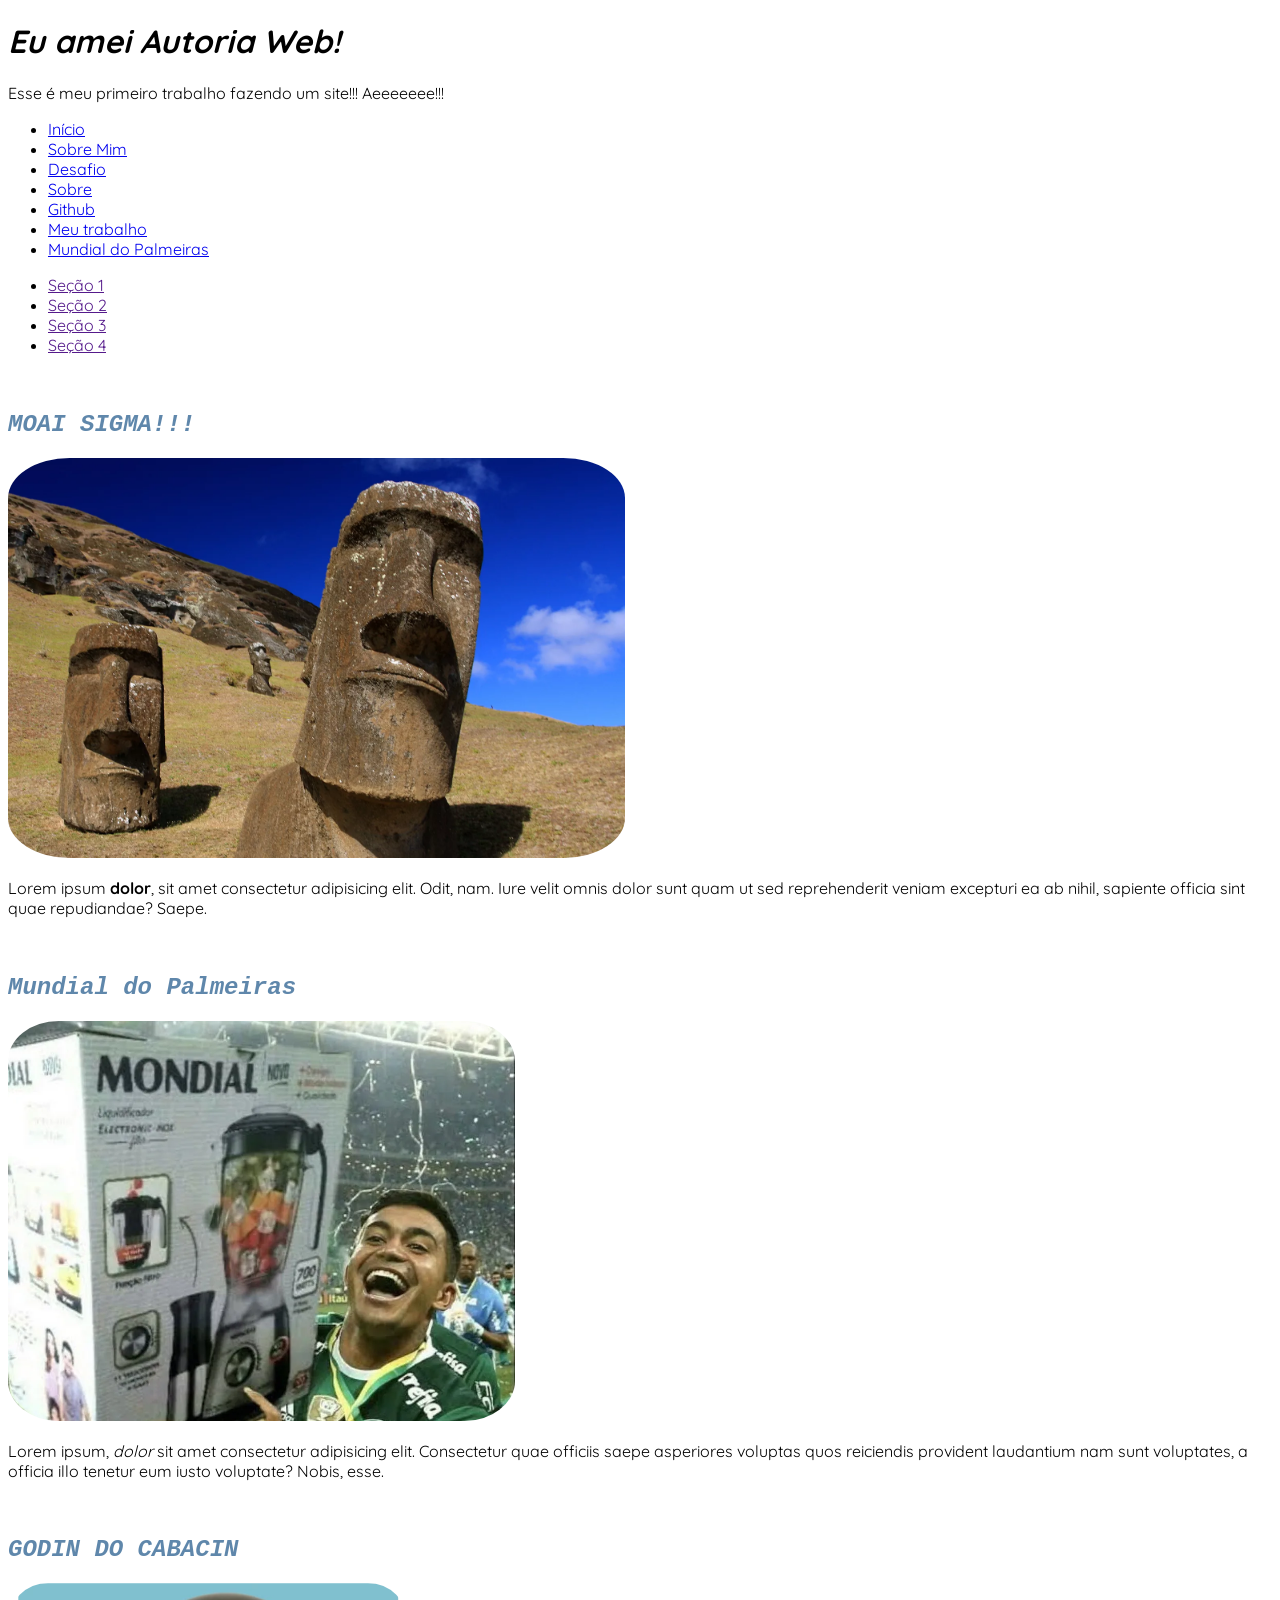
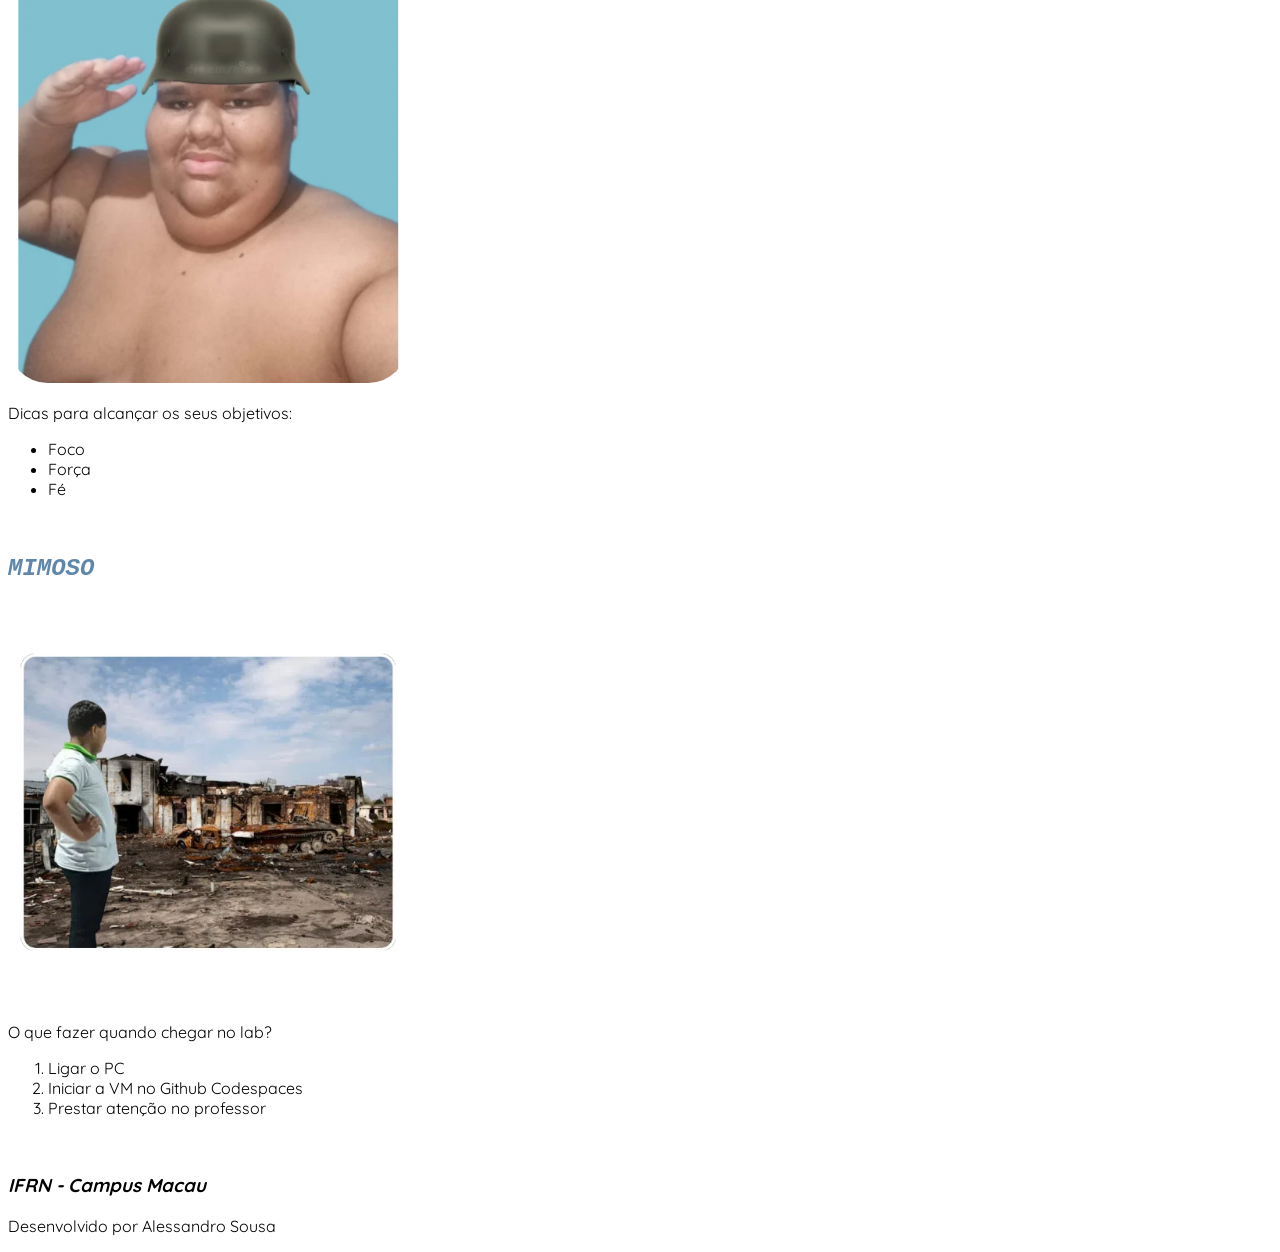
==== index.html @ 20de8869 "style" ====
<!doctype html>
<html lang="pt-br">
  <!-- reúne metadados, título, links externos e configurações. -->
  <head>
    <meta charset="UTF-8" />
    <meta name="viewport" content="width=device-width, initial-scale=1.0" />
    <link rel="stylesheet" href="style/styles.css" />
    <title>Autoria Web</title>
  </head>
  <!-- contém o conteúdo visível da página -->
  <body>
    <!-- <header>: define o cabeçalho. Exibe logo, título, nav... -->
    <header>
      <h1>Eu amei Autoria Web!</h1>
      <!-- <h2>Eu amei Autoria Web!</h2>
      <h3>Eu amei Autoria Web!</h3>
      <h4>Eu amei Autoria Web!</h4>
      <h5>Eu amei Autoria Web!</h5>
      <h6>Eu amei Autoria Web!</h6> -->
      <p>Esse é meu primeiro trabalho fazendo um site!!! Aeeeeeee!!!</p>
      <nav>
        <ul>
          <li>
            <a href="#">Início</a>
          </li>
          <li>
            <a href="desafio1.html">Sobre Mim</a>
          </li>
          <li>
            <a href="desafio2.html">Desafio</a>
          </li>
          <li>
            <a href="sobre.html">Sobre</a>
          </li>

          <li>
            <a href="https://github.com/guileals/aw2026" target="_blank"
              >Github</a
            >
          </li>

          <li>
            <a
              href="https://github.com/AlessandroErick-prog/codespaces-blank#"
              target="_blank"
              >Meu trabalho</a
            >
          </li>
          <li>
            <a
              href="https://youtu.be/mJpOWLeHAVg?si=NLnMyaCLSxjRjlCF"
              target="_blank"
              >Mundial do Palmeiras</a
            >
          </li>
        </ul>
      </nav>

      <nav>
        <ul>
          <li>
            <a href="">Seção 1</a>
          </li>
          <li>
            <a href="">Seção 2</a>
          </li>
          <li>
            <a href="">Seção 3</a>
          </li>
          <li>
            <a href="">Seção 4</a>
          </li>
        </ul>
      </nav>
    </header>

    <br />

    <!-- 
      <main>: delimita o conteúdo principal da página, único por documento, 
      facilitando navegação por leitores de tela 
    -->
    <main>
      <!-- 
        <section>: seção temática do documento, geralmente com um título próprio
      -->
      <section>
        <h2>MOAI SIGMA!!!</h2>

        <!-- 
          <div>: contêiner genérico em bloco, sem significado semântico próprio, 
          útil para agrupamento quando nenhum dos elementos semânticos se aplica.
        -->
        <div>
          <img src="assets/Moai_at_Rano_Raraku.jpg.webp" alt="MOAI SIGMA!!!" />
        </div>

        <!-- 
          <article>: bloco de conteúdo independente e reutilizável 
          (post de blog, notícia, card de produto, comentário), 
          que faz sentido fora do contexto imediato. 
        -->
        <article>
          <p>
            Lorem ipsum <strong>dolor</strong>, sit amet consectetur adipisicing
            elit. Odit, nam. Iure velit omnis dolor sunt quam ut sed
            reprehenderit veniam excepturi ea ab nihil, sapiente officia sint
            quae repudiandae? Saepe.
          </p>
        </article>
      </section>
      <br />

      <section>
        <h2>Mundial do Palmeiras</h2>
        <img
          src="assets/rivais-zoam-o-palmeiras-apos-perder-o-mundial-para-o-chelsea.webp"
          alt="Mundial do Palmeiras"
        />
        <p>
          Lorem ipsum, <em>dolor</em> sit amet consectetur adipisicing elit.
          Consectetur quae officiis saepe asperiores voluptas quos reiciendis
          provident laudantium nam sunt voluptates, a officia illo tenetur eum
          iusto voluptate? Nobis, esse.
        </p>
      </section>
      <br />

      <section>
        <h2>GODIN DO CABACIN</h2>
        <img
          src="assets/5d103653-06ef-4a9b-bb39-4d7a0e18ffb2.webp"
          alt="GODIN DO CABACIN"
        />
        <p>Dicas para alcançar os seus objetivos:</p>
        <ul>
          <li>Foco</li>
          <li>Força</li>
          <li>Fé</li>
        </ul>
      </section>
      <br />

      <section>
        <h2>MIMOSO</h2>
        <img
          src="assets/5ddae663-0c75-4ea1-916c-d42d270f5efe.webp"
          alt="MIMOSO"
        />
        <p>O que fazer quando chegar no lab?</p>
        <ol>
          <li>Ligar o PC</li>
          <li>Iniciar a VM no Github Codespaces</li>
          <li>Prestar atenção no professor</li>
        </ol>
      </section>
      <br />
    </main>

    <!-- 
      <footer>: rodapé da página ou de uma seção, com informações de autoria, 
      direitos, links secundários, contatos, etc. 
    -->
    <footer>
      <h3>IFRN - Campus Macau</h3>
      <p>Desenvolvido por Alessandro Sousa</p>
    </footer>
  </body>
</html>
---- style/styles.css ----
@import url("https://fonts.googleapis.com/css2?family=Lobster&family=Quicksand:wght@300..700&display=swap");

:root {
  --baltic_blue: #376996;
  --deep_sea_blue: #1c2f4a;
  --space_indigo: #21295c;
  --regal_navy: #1b3b6f;
  --powder_blue: #9eb3c2;
}

body {
  font-family: "Quicksand", "Arial", sans-serif;
}

/* Seleção de elemento */
h2 {
  font-family: "Courier New", Courier, monospace;
  color: rgba(55, 105, 150, 0.8);
}

/* Seleção de id */
#tabela {
  text-align: center;
  background-color: #1c2f4a;
  color: #1c2f4a;
}
/* Seleção de classe */
.negrito {
  font-weight: bold;
}

h1,
h2,
h3 {
  font-style: italic;
}

form button {
  background-color: brown;
}

/* form input {
  background-color: #484349;
  color: #071E22;
} */

img {
  height: 400px;
  border-radius: 10%;
}

.avatar {
  height: 100px;
  border-radius: 50%;
}
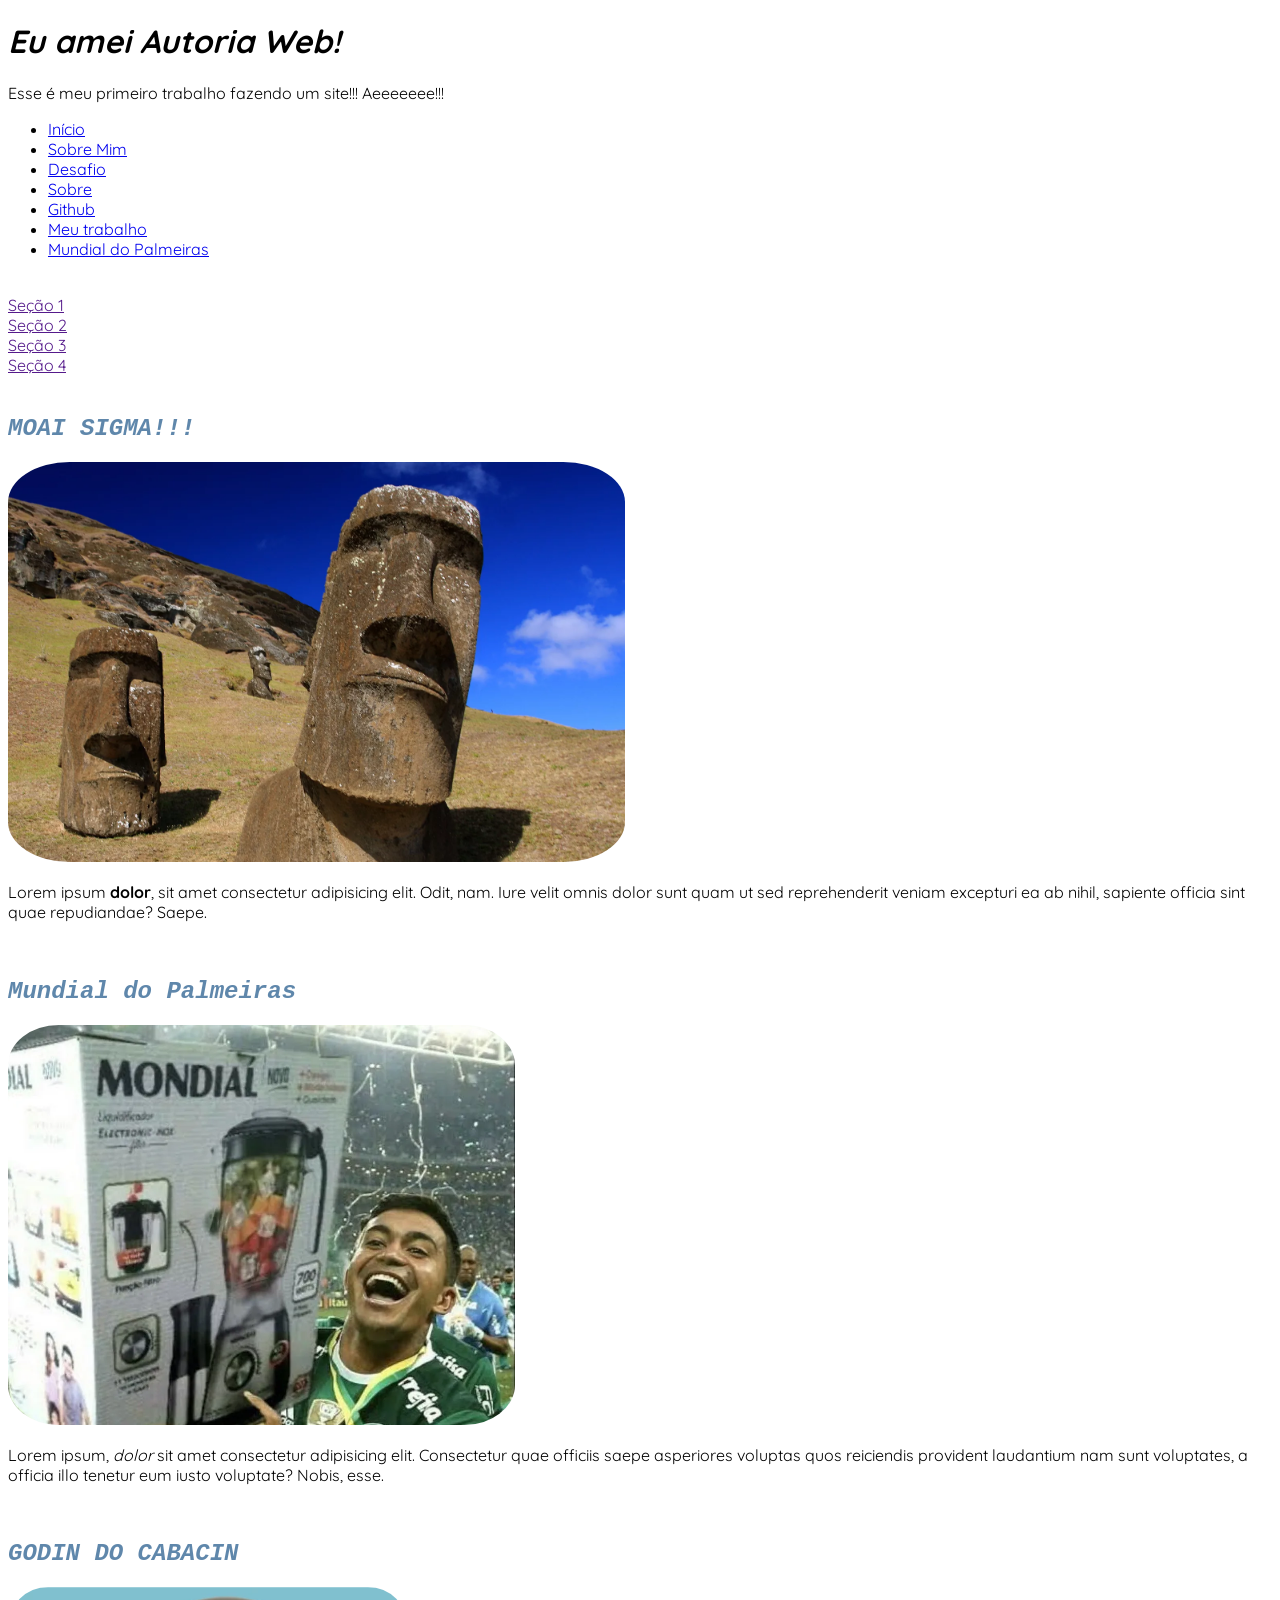
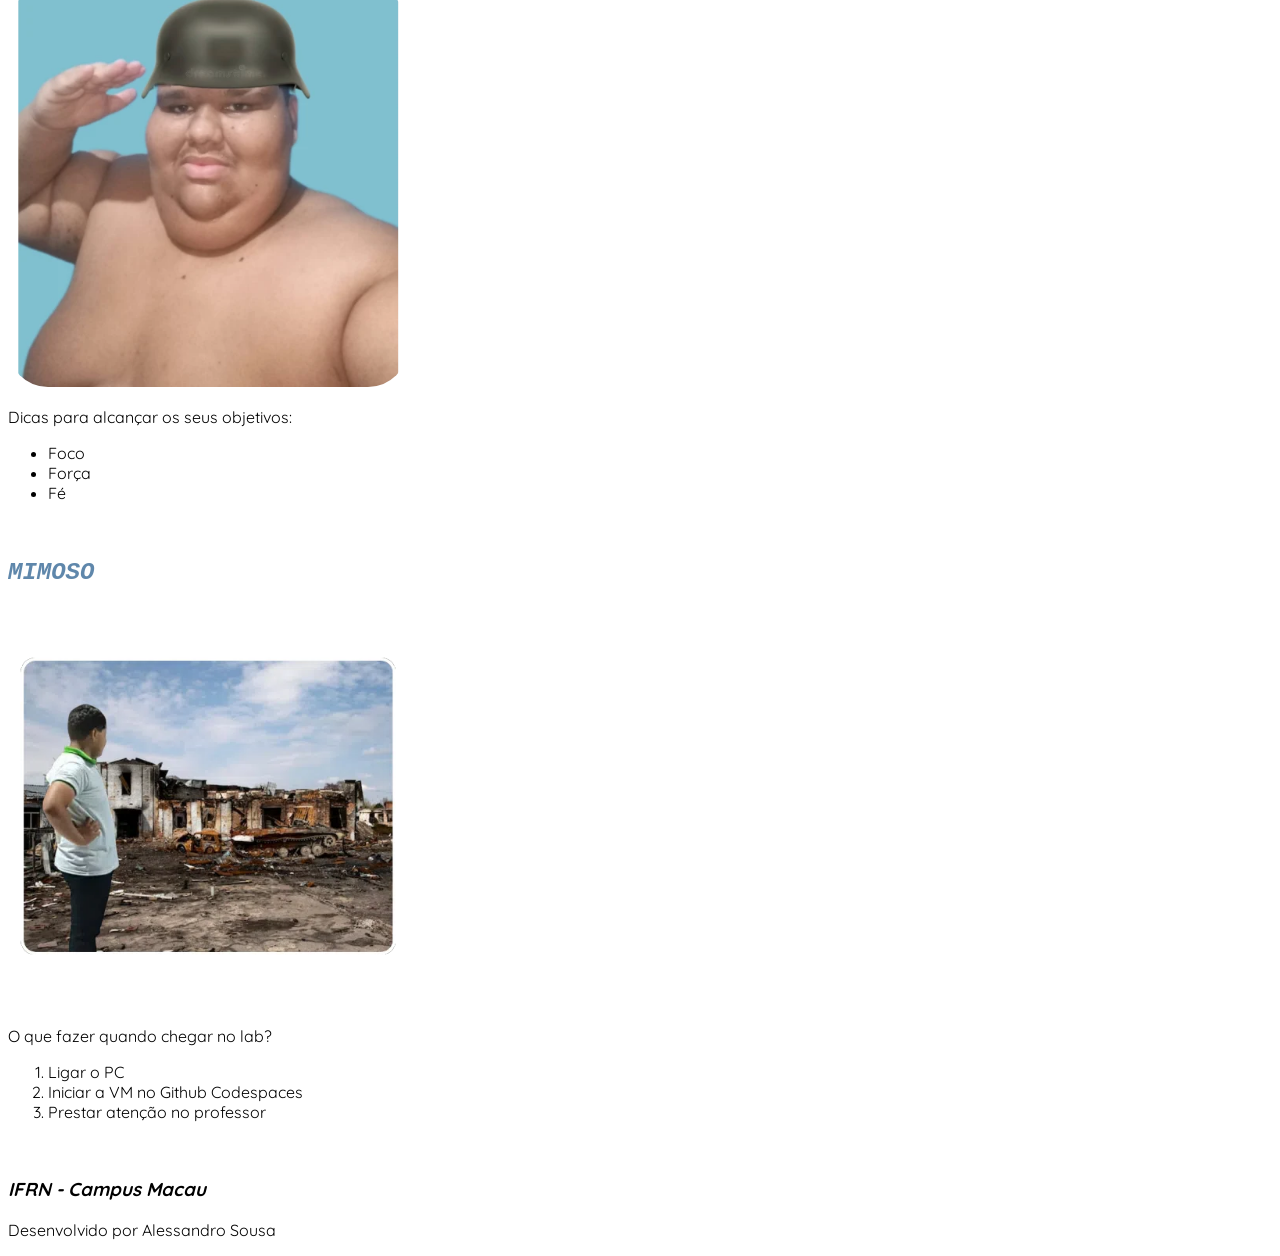
==== commit 83854a96: "style" ====
--- a/index.html
+++ b/index.html
@@ -56,7 +56,7 @@
         </ul>
       </nav>
 
-      <nav>
+      <nav id="nav-sections">
         <ul>
           <li>
             <a href="">Seção 1</a>
--- a/style/styles.css
+++ b/style/styles.css
@@ -52,4 +52,9 @@
 .avatar {
   height: 100px;
   border-radius: 50%;
+}
+
+#nav-sections ul {
+  list-style-type: none;
+  display: inline;
 }
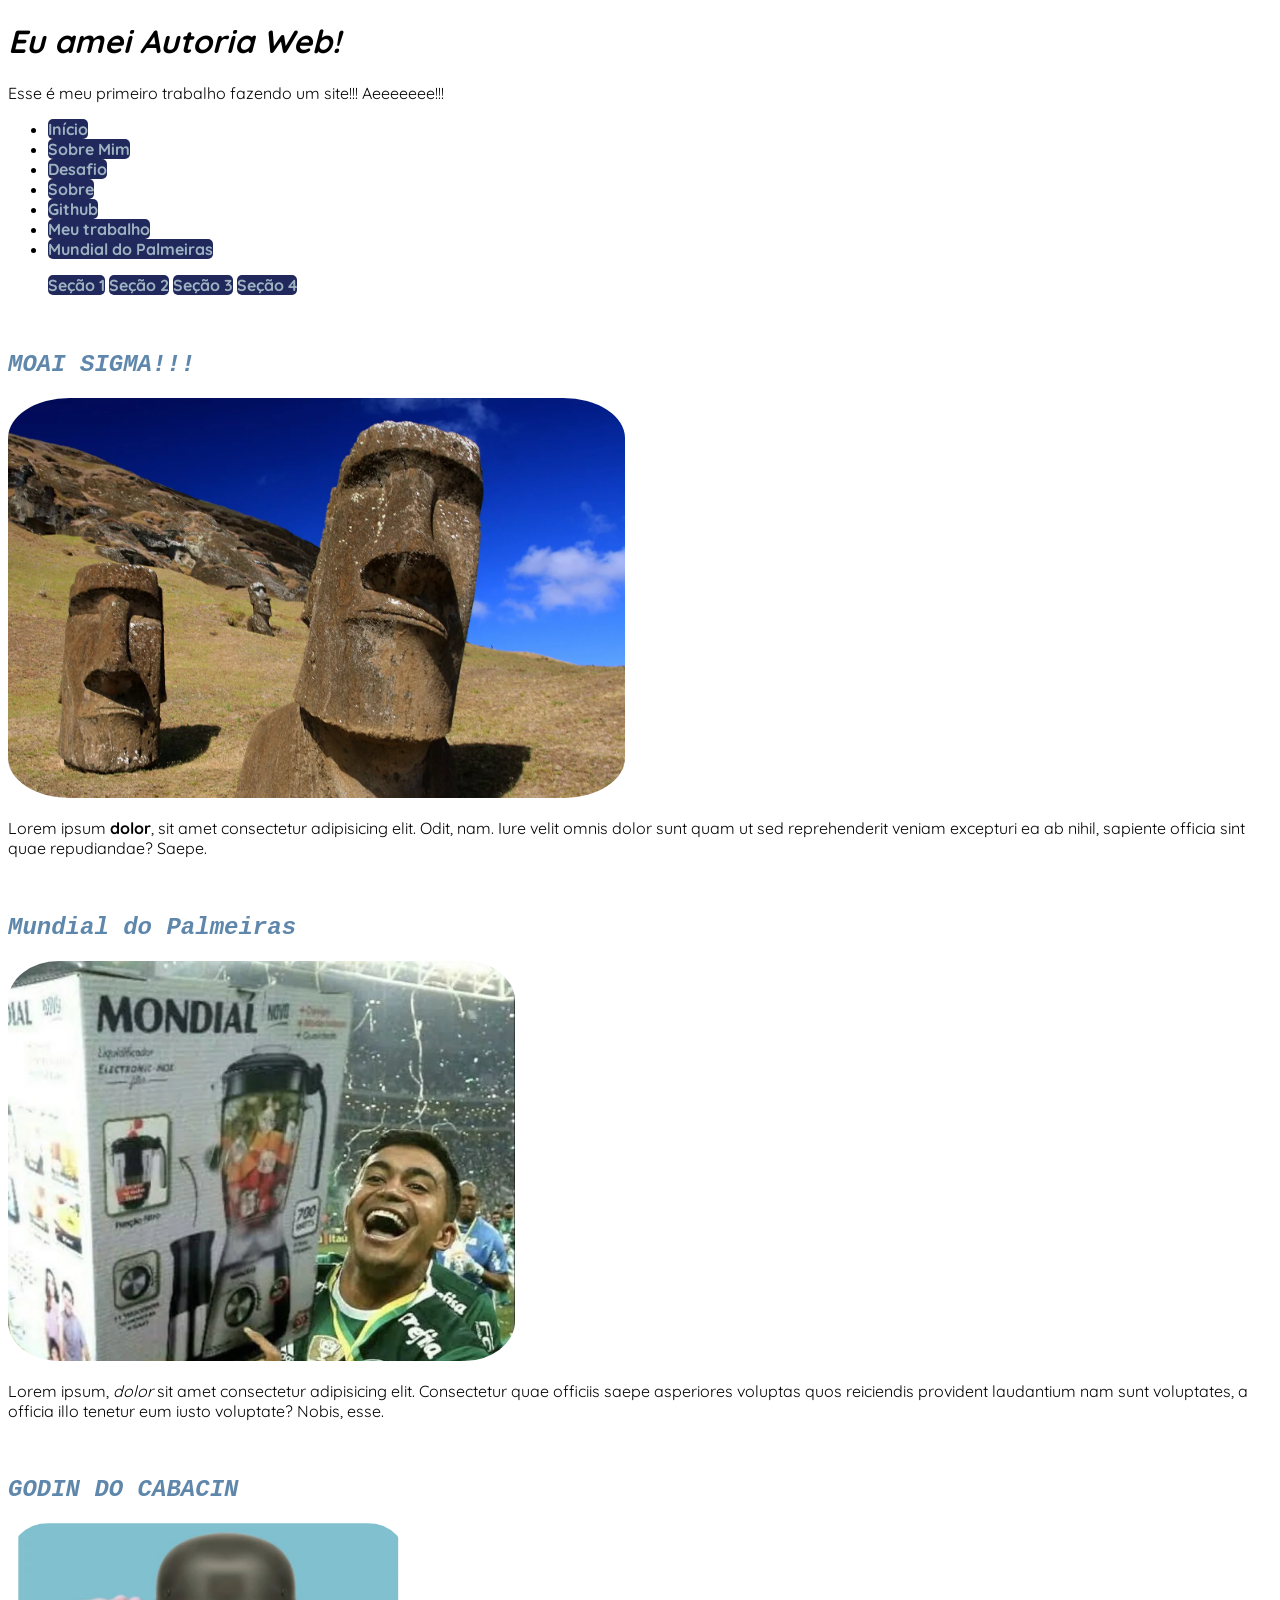
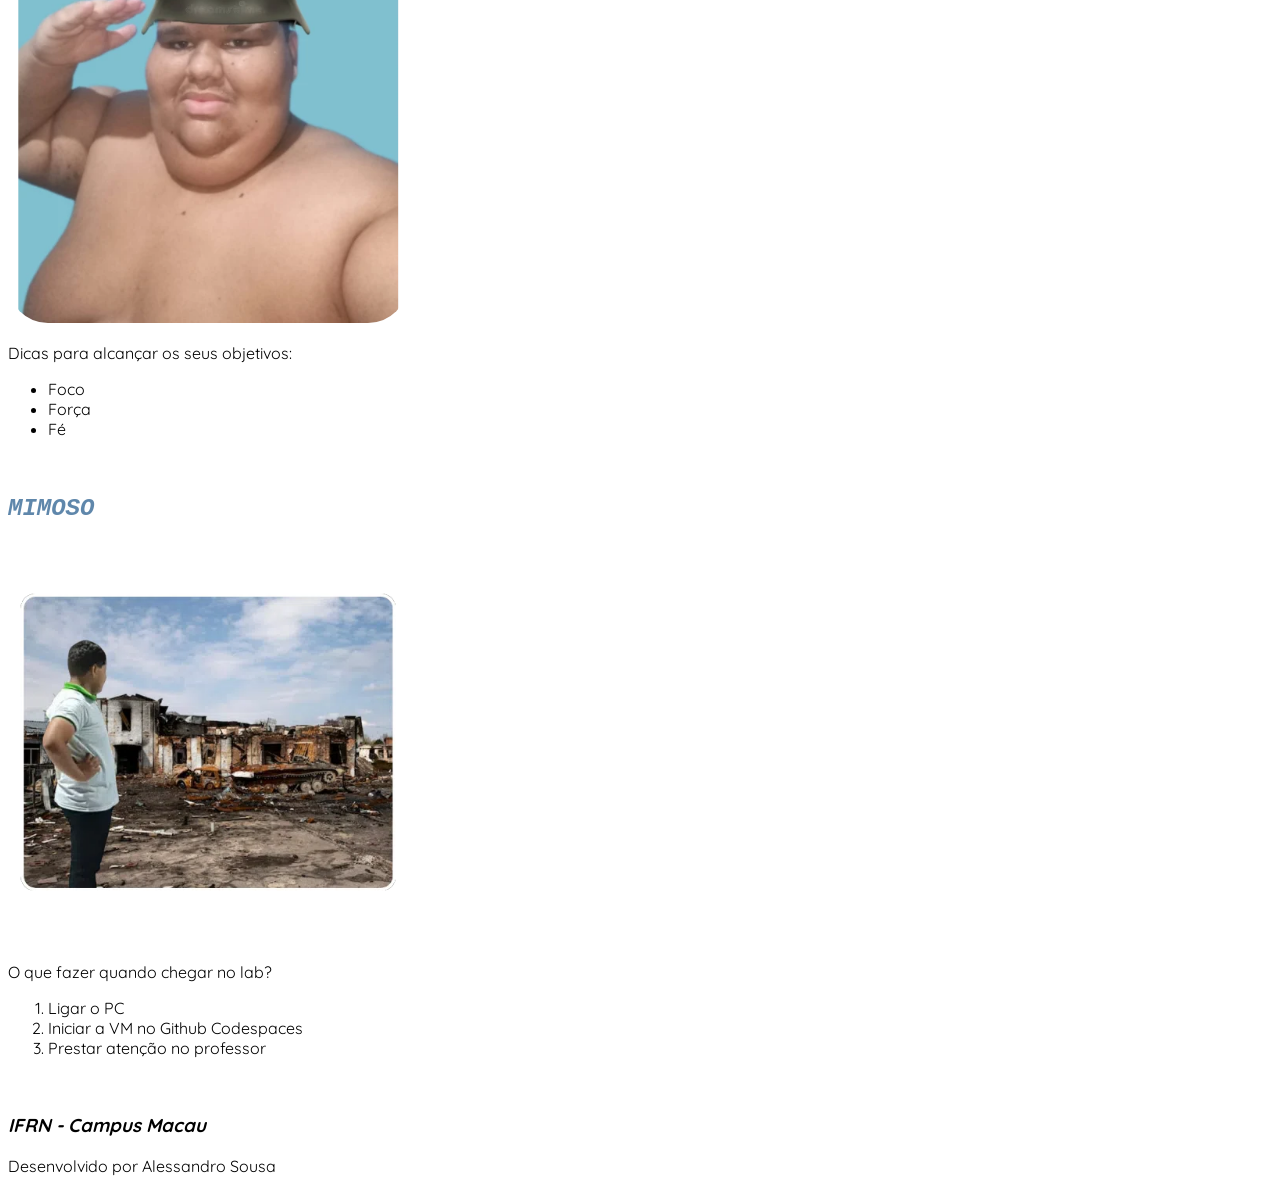
==== commit 8bb21b56: "style" ====
--- a/index.html
+++ b/index.html
@@ -59,16 +59,16 @@
       <nav id="nav-sections">
         <ul>
           <li>
-            <a href="">Seção 1</a>
+            <a href="#section1">Seção 1</a>
           </li>
           <li>
-            <a href="">Seção 2</a>
+            <a href="#section2">Seção 2</a>
           </li>
           <li>
-            <a href="">Seção 3</a>
+            <a href="#section3">Seção 3</a>
           </li>
           <li>
-            <a href="">Seção 4</a>
+            <a href="#section4">Seção 4</a>
           </li>
         </ul>
       </nav>
@@ -84,7 +84,7 @@
       <!-- 
         <section>: seção temática do documento, geralmente com um título próprio
       -->
-      <section>
+      <section id="#section1">
         <h2>MOAI SIGMA!!!</h2>
 
         <!-- 
@@ -111,7 +111,7 @@
       </section>
       <br />
 
-      <section>
+      <section id="#section2">
         <h2>Mundial do Palmeiras</h2>
         <img
           src="assets/rivais-zoam-o-palmeiras-apos-perder-o-mundial-para-o-chelsea.webp"
@@ -126,7 +126,7 @@
       </section>
       <br />
 
-      <section>
+      <section id="#section3">
         <h2>GODIN DO CABACIN</h2>
         <img
           src="assets/5d103653-06ef-4a9b-bb39-4d7a0e18ffb2.webp"
@@ -141,7 +141,7 @@
       </section>
       <br />
 
-      <section>
+      <section id="#section4">
         <h2>MIMOSO</h2>
         <img
           src="assets/5ddae663-0c75-4ea1-916c-d42d270f5efe.webp"
--- a/style/styles.css
+++ b/style/styles.css
@@ -56,5 +56,21 @@
 
 #nav-sections ul {
   list-style-type: none;
-  display: inline;
-}+}
+
+#nav-sections li {
+  display: inline-block;
+}
+
+a {
+  text-decoration: none;
+  font-weight: bold;
+  color: #9eb3c2;
+  background-color: #21295c;
+  border-radius: 5px;
+}
+
+a:hover {
+  color: #9b3b9b;
+  box-shadow: 0px 0px 10px
+}
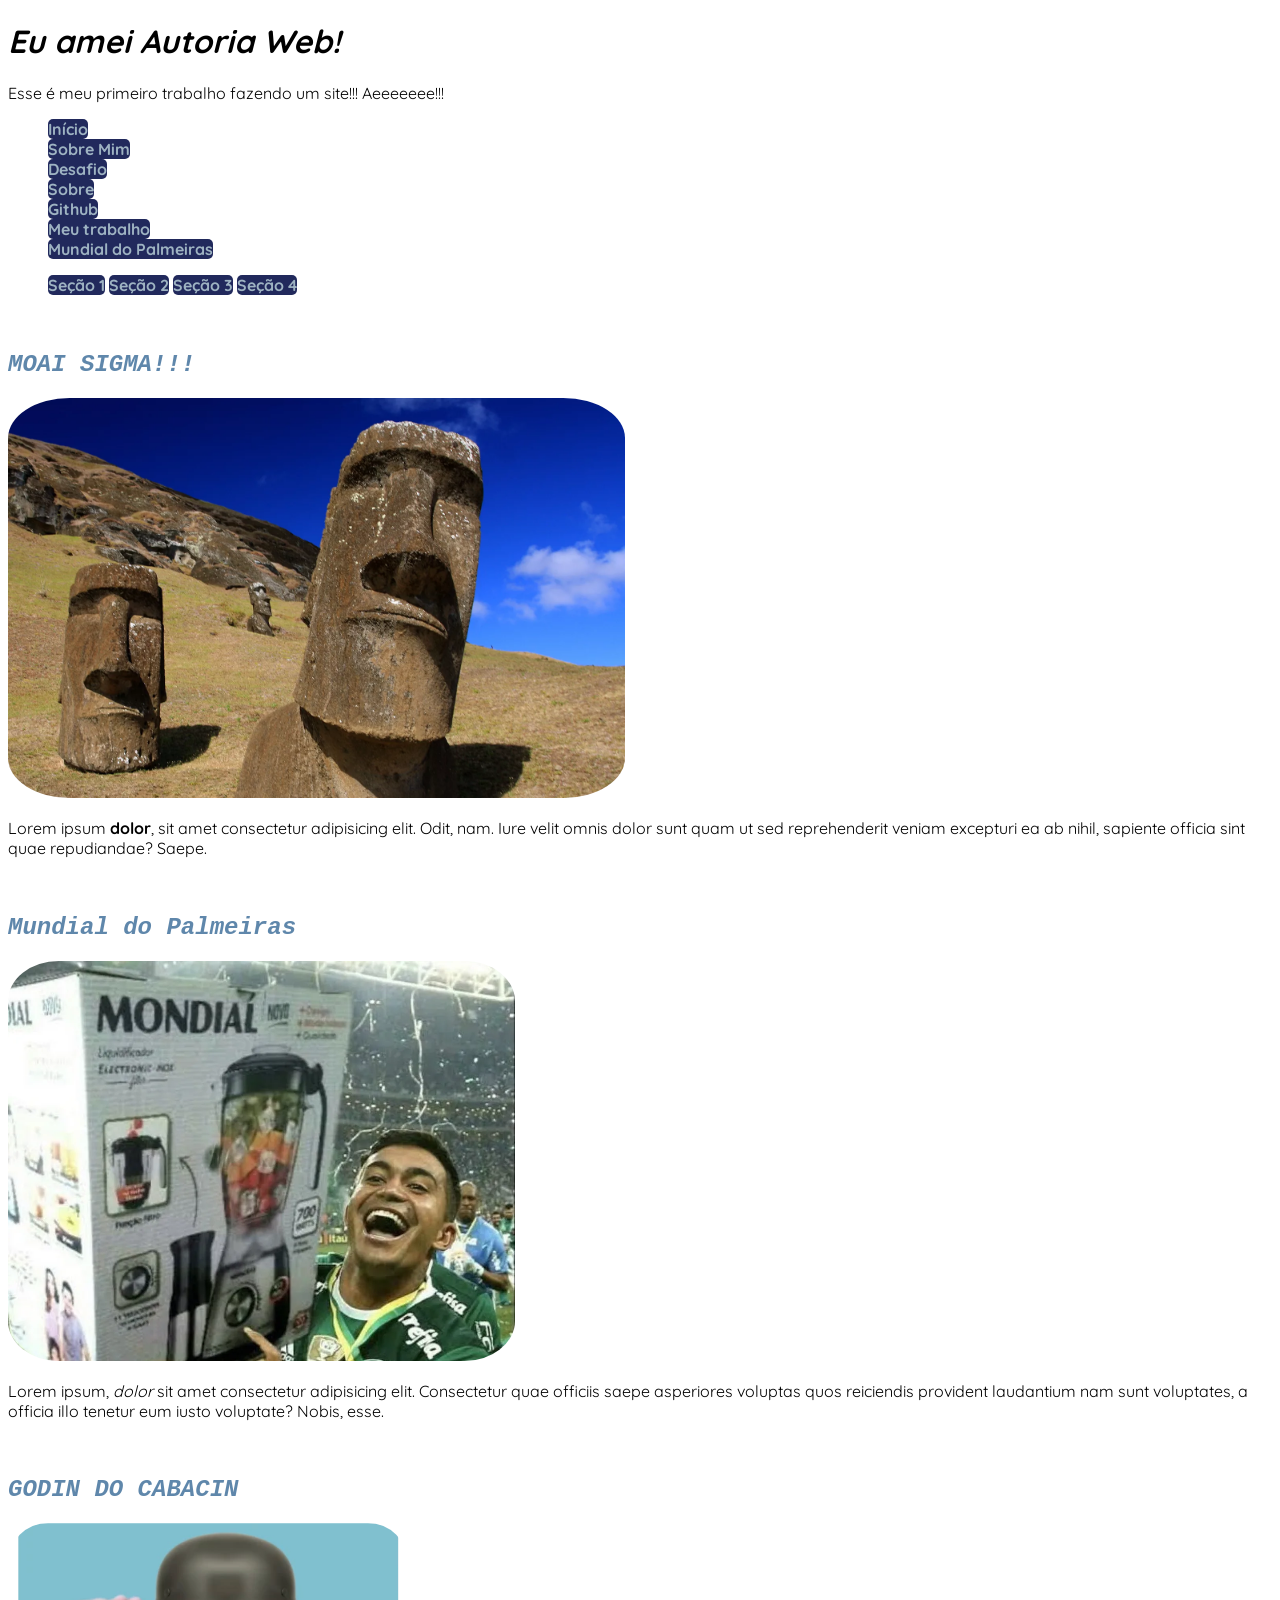
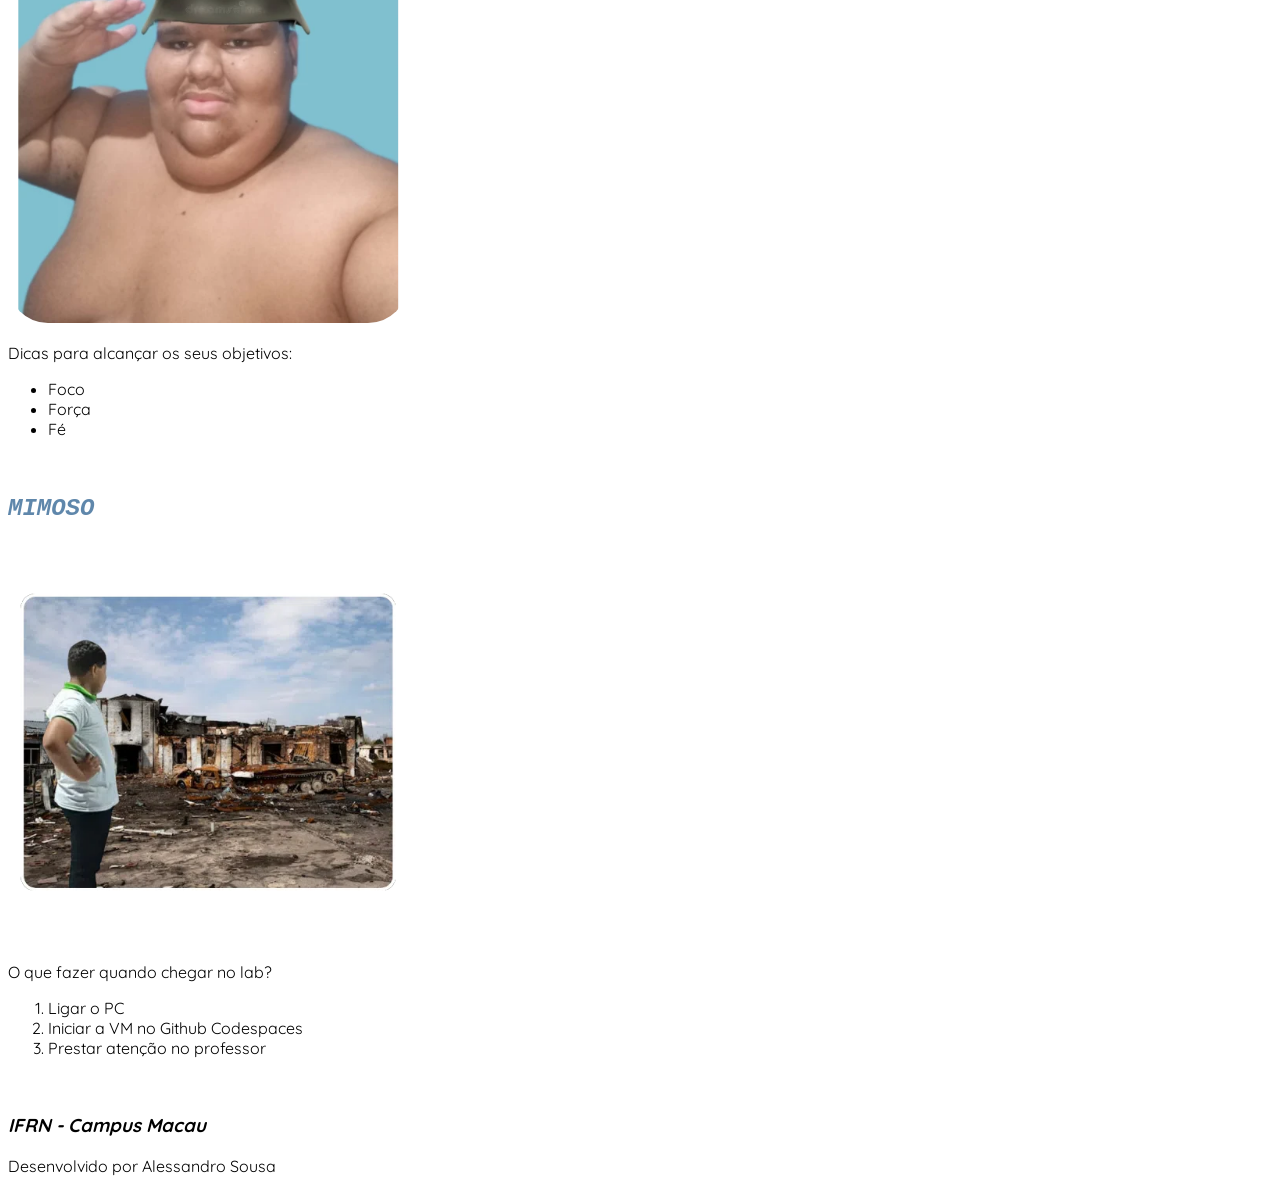
==== commit 7528c5c2: "style" ====
--- a/index.html
+++ b/index.html
@@ -18,7 +18,7 @@
       <h5>Eu amei Autoria Web!</h5>
       <h6>Eu amei Autoria Web!</h6> -->
       <p>Esse é meu primeiro trabalho fazendo um site!!! Aeeeeeee!!!</p>
-      <nav>
+      <nav id="nav-links">
         <ul>
           <li>
             <a href="#">Início</a>
@@ -84,7 +84,7 @@
       <!-- 
         <section>: seção temática do documento, geralmente com um título próprio
       -->
-      <section id="#section1">
+      <section id="section1">
         <h2>MOAI SIGMA!!!</h2>
 
         <!-- 
@@ -111,7 +111,7 @@
       </section>
       <br />
 
-      <section id="#section2">
+      <section id="section2">
         <h2>Mundial do Palmeiras</h2>
         <img
           src="assets/rivais-zoam-o-palmeiras-apos-perder-o-mundial-para-o-chelsea.webp"
@@ -126,7 +126,7 @@
       </section>
       <br />
 
-      <section id="#section3">
+      <section id="section3">
         <h2>GODIN DO CABACIN</h2>
         <img
           src="assets/5d103653-06ef-4a9b-bb39-4d7a0e18ffb2.webp"
@@ -141,7 +141,7 @@
       </section>
       <br />
 
-      <section id="#section4">
+      <section id="section4">
         <h2>MIMOSO</h2>
         <img
           src="assets/5ddae663-0c75-4ea1-916c-d42d270f5efe.webp"
--- a/style/styles.css
+++ b/style/styles.css
@@ -72,5 +72,26 @@
 
 a:hover {
   color: #9b3b9b;
-  box-shadow: 0px 0px 10px
+  box-shadow: 0px 0px 10px;
 }
+
+#nav-links ul {
+  list-style-type: none;
+}
+
+#nav-links li {
+  display: block;
+}
+
+a {
+  text-decoration: none;
+  font-weight: bold;
+  color: #9eb3c2;
+  background-color: #21295c;
+  border-radius: 5px;
+}
+
+a:hover {
+  color: #9b3b9b;
+  box-shadow: 0px 0px 10px;
+}
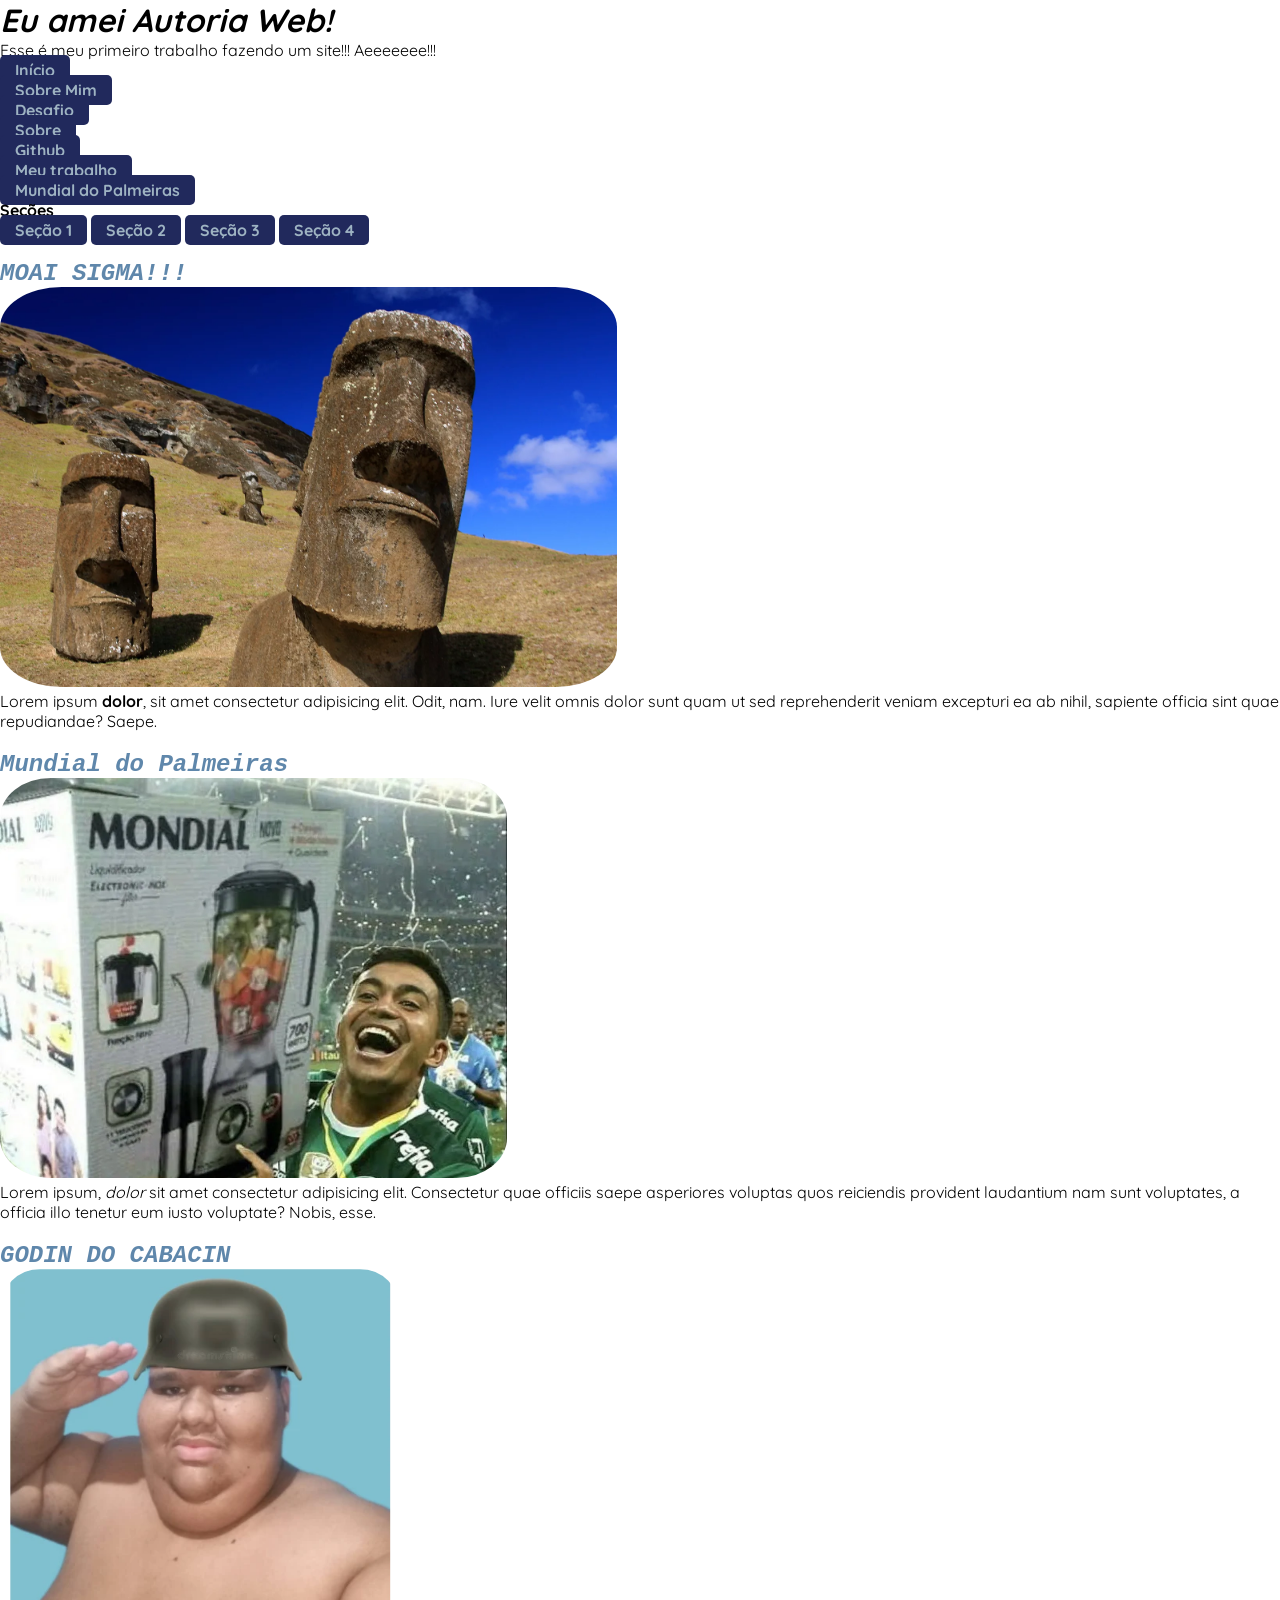
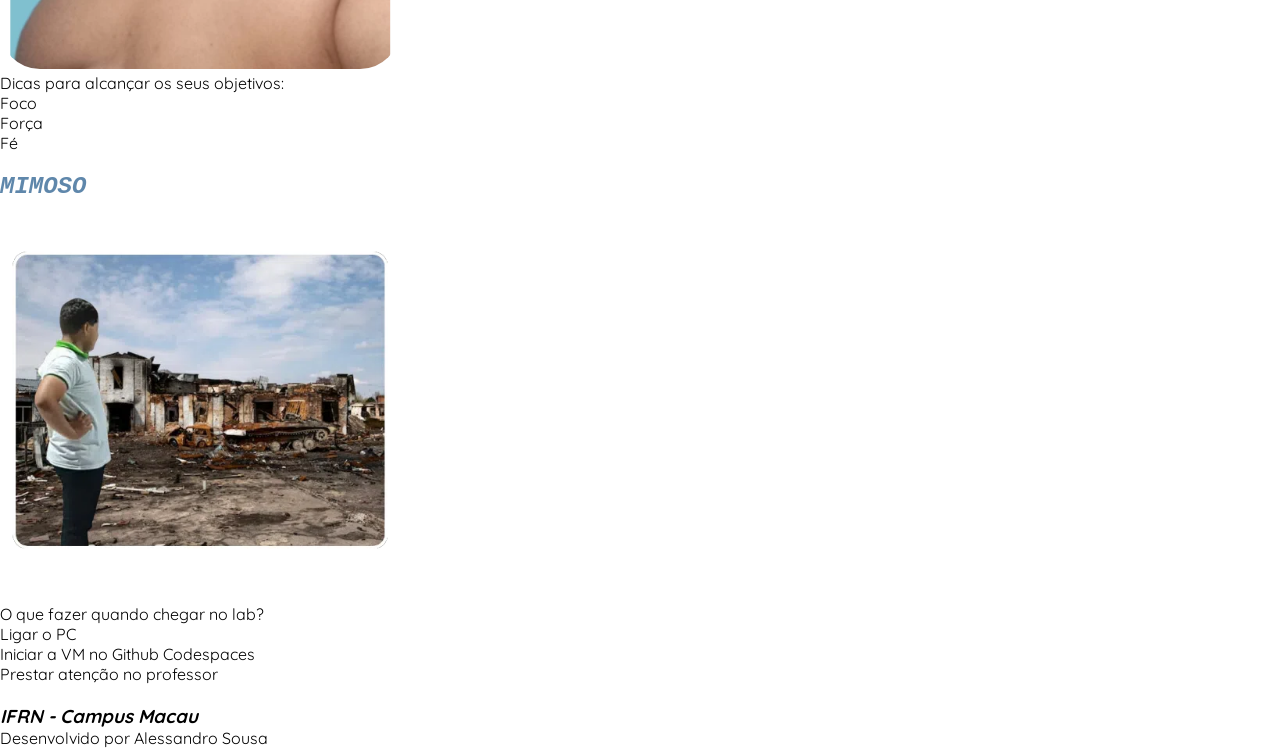
==== commit 0f8c77c9: "Aula 10/07 - CSS" ====
--- a/index.html
+++ b/index.html
@@ -56,6 +56,7 @@
         </ul>
       </nav>
 
+      <p class="negrito fonte-maior">Seções</p>
       <nav id="nav-sections">
         <ul>
           <li>
--- a/style/styles.css
+++ b/style/styles.css
@@ -6,6 +6,13 @@
   --space_indigo: #21295c;
   --regal_navy: #1b3b6f;
   --powder_blue: #9eb3c2;
+}
+
+/* CSS Reset */
+*{
+  margin: 0; /* Espaçamento externo */
+  padding: 0; /* Espaçamento interno */
+  box-sizing: border-box;
 }
 
 body {
@@ -54,6 +61,18 @@
   border-radius: 50%;
 }
 
+#nav-sections{
+  /* margin-top: 15px; */
+  /* top right bottom left */
+  /* margin: 15px 30px 50px 25px; */
+  /* top right-left bottom */
+  /* margin: 15px 30px 50px; */
+  /*  top-bottom lef-right */
+  /* margin: 15px 30px */
+  /* Mesmo valor para tudo (TRBL) */
+  /* margin: 30px */
+}
+
 #nav-sections ul {
   list-style-type: none;
 }
@@ -68,11 +87,17 @@
   color: #9eb3c2;
   background-color: #21295c;
   border-radius: 5px;
+  /* Espaçamento interno */
+  padding: 5px 15px;
 }
 
 a:hover {
   color: #9b3b9b;
   box-shadow: 0px 0px 10px;
+}
+
+.fontemaior {
+  font-size: 100px;
 }
 
 #nav-links ul {
@@ -95,3 +120,7 @@
   color: #9b3b9b;
   box-shadow: 0px 0px 10px;
 }
+
+.fontemaior {
+  font-size: 100px;
+}
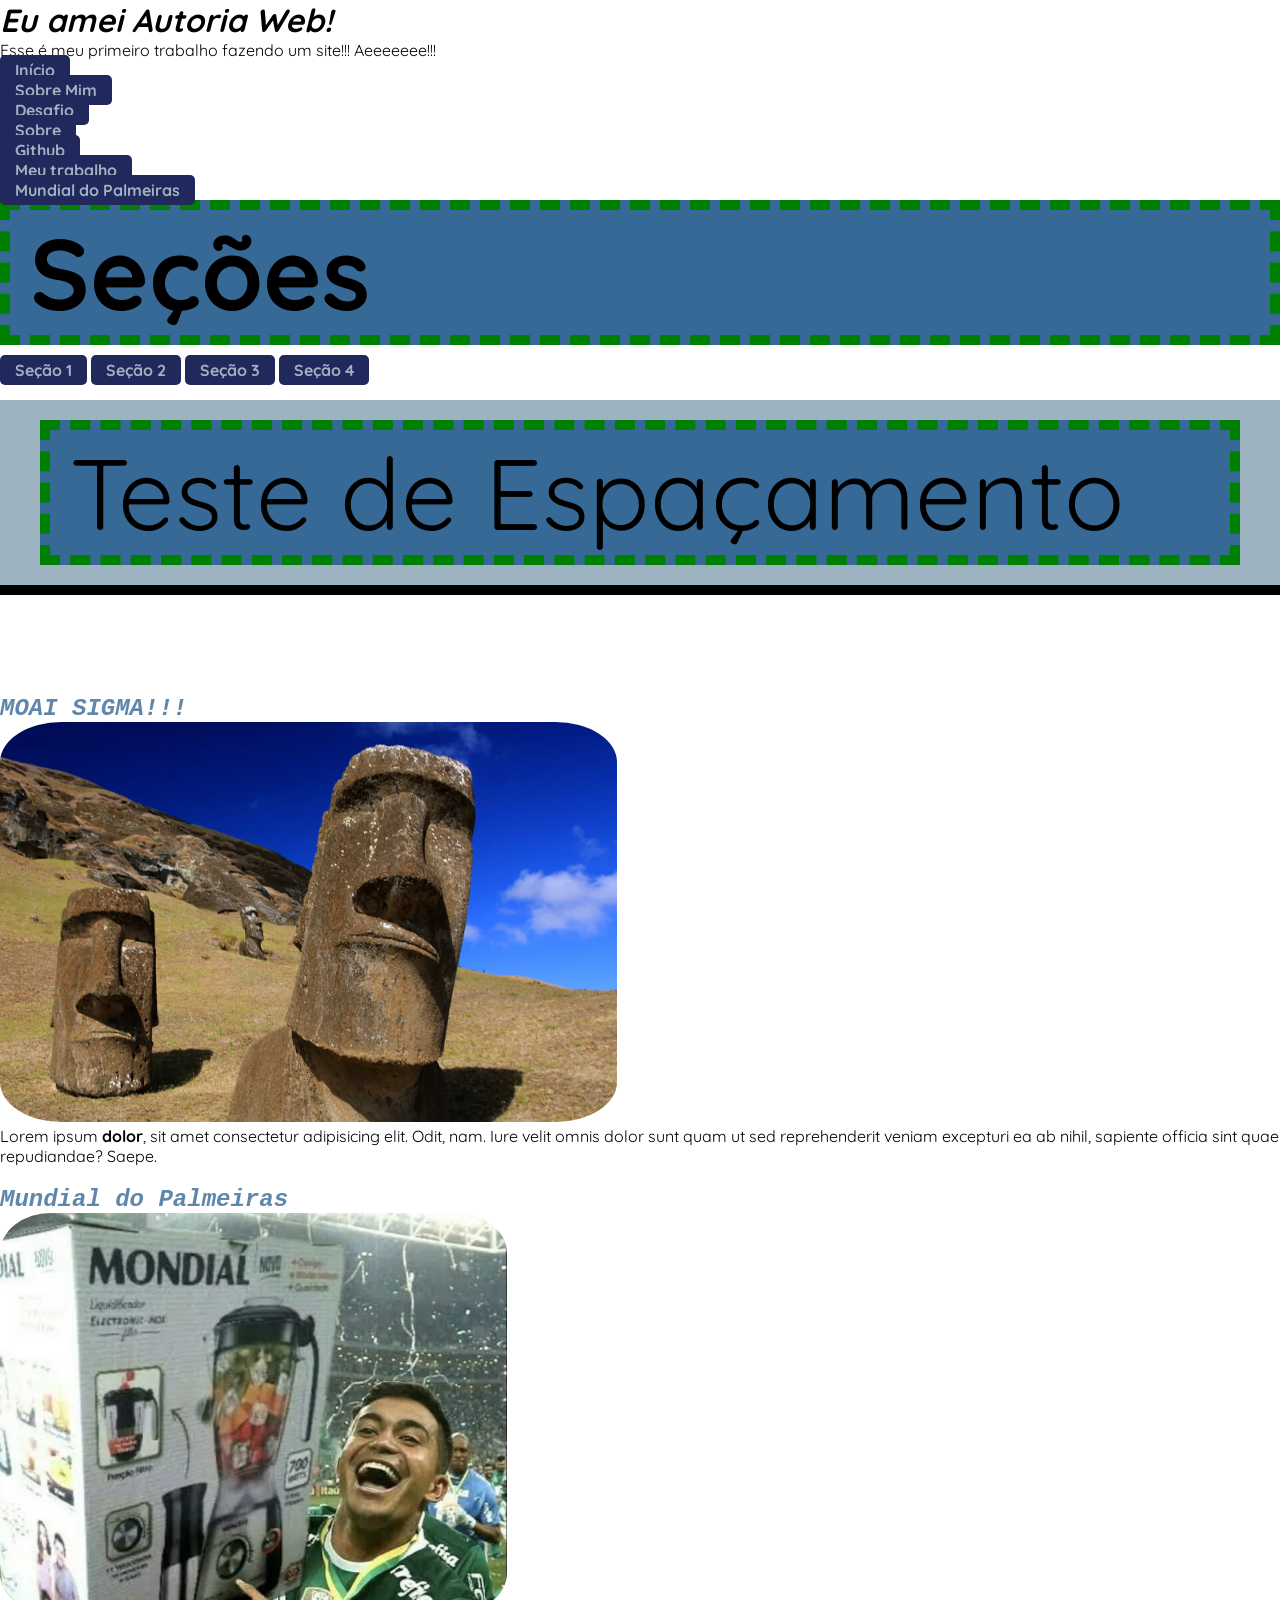
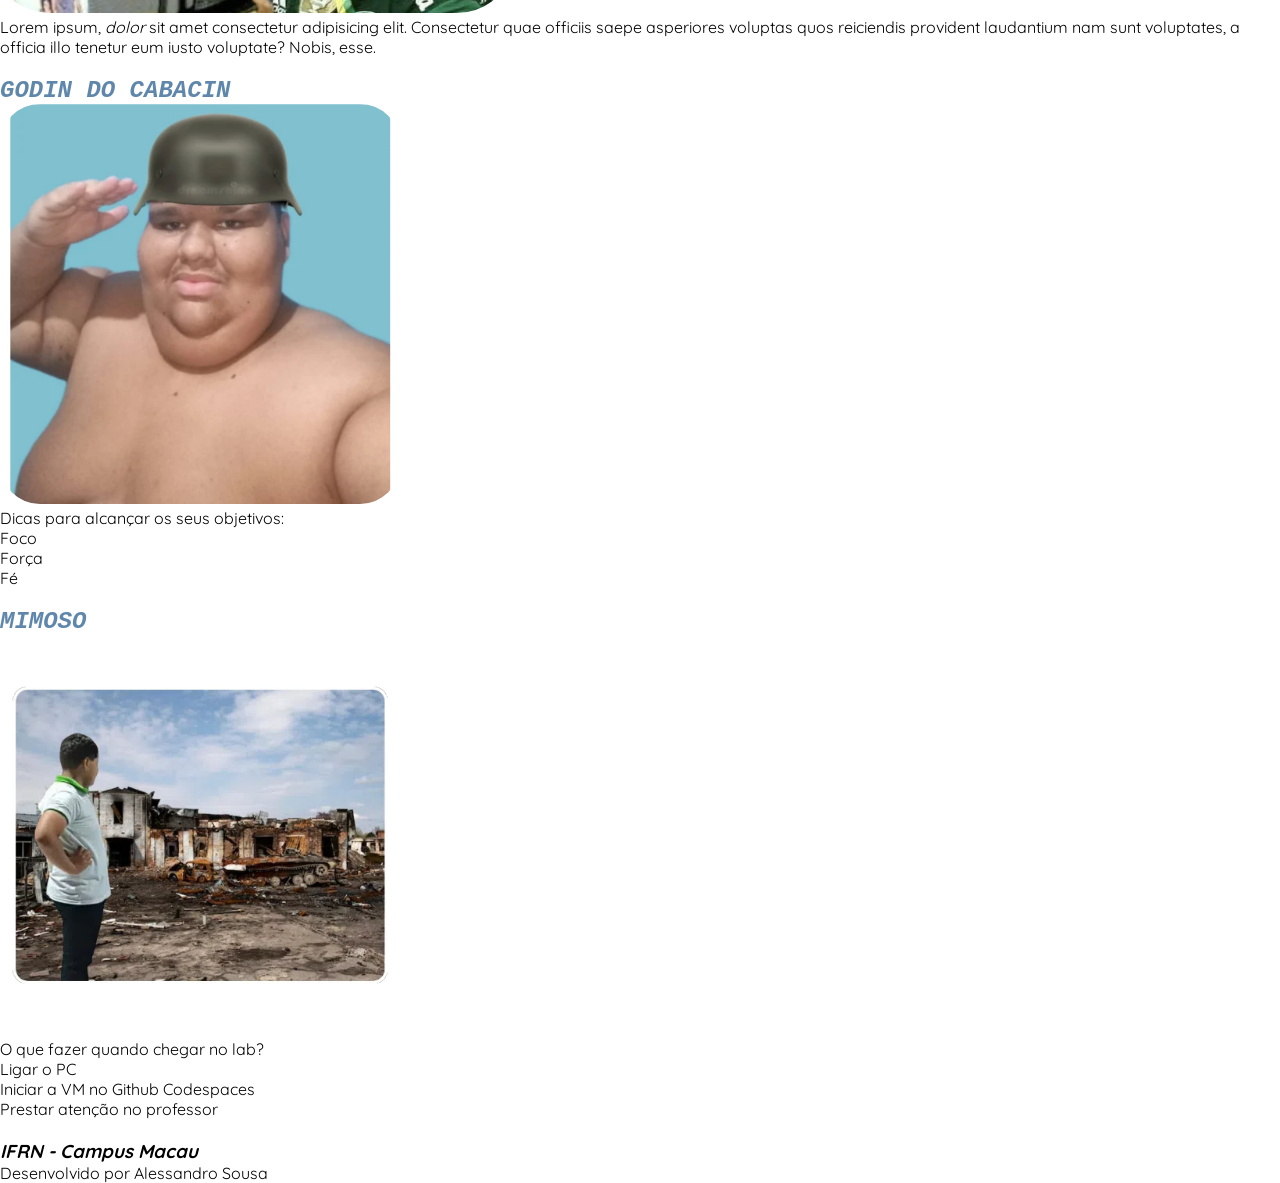
==== commit 9f926b83: "aula 13/07" ====
--- a/index.html
+++ b/index.html
@@ -82,6 +82,9 @@
       facilitando navegação por leitores de tela 
     -->
     <main>
+      <div class="teste-espacamento">
+        <p class="fonte-maior">Teste de Espaçamento</p>
+      </div>
       <!-- 
         <section>: seção temática do documento, geralmente com um título próprio
       -->
--- a/style/styles.css
+++ b/style/styles.css
@@ -9,7 +9,7 @@
 }
 
 /* CSS Reset */
-*{
+* {
   margin: 0; /* Espaçamento externo */
   padding: 0; /* Espaçamento interno */
   box-sizing: border-box;
@@ -61,13 +61,17 @@
   border-radius: 50%;
 }
 
-#nav-sections{
-  /* margin-top: 15px; */
+#nav-sections {
+  /* Somente para uma determinada parte */
+  margin-top: 15px;
+  /* margin-right: 15px
+  margin-bottom: 15px;
+  margin-left: 15px; */
   /* top right bottom left */
   /* margin: 15px 30px 50px 25px; */
   /* top right-left bottom */
   /* margin: 15px 30px 50px; */
-  /*  top-bottom lef-right */
+  /* top-bottom left-right */
   /* margin: 15px 30px */
   /* Mesmo valor para tudo (TRBL) */
   /* margin: 30px */
@@ -121,6 +125,19 @@
   box-shadow: 0px 0px 10px;
 }
 
-.fontemaior {
+.fonte-maior {
   font-size: 100px;
+  background-color: var(--baltic_blue);
+  padding-left: 20px;
+  /* border-width: 10px;
+  border-style: solid;
+  border-color: green; */
+  border: 10px dashed green;
 }
+
+.teste-espacamento {
+  background-color: var(--powder_blue);
+  padding: 20px 40px;
+  margin-bottom: 100px;
+  border-bottom: 10px solid black;
+}
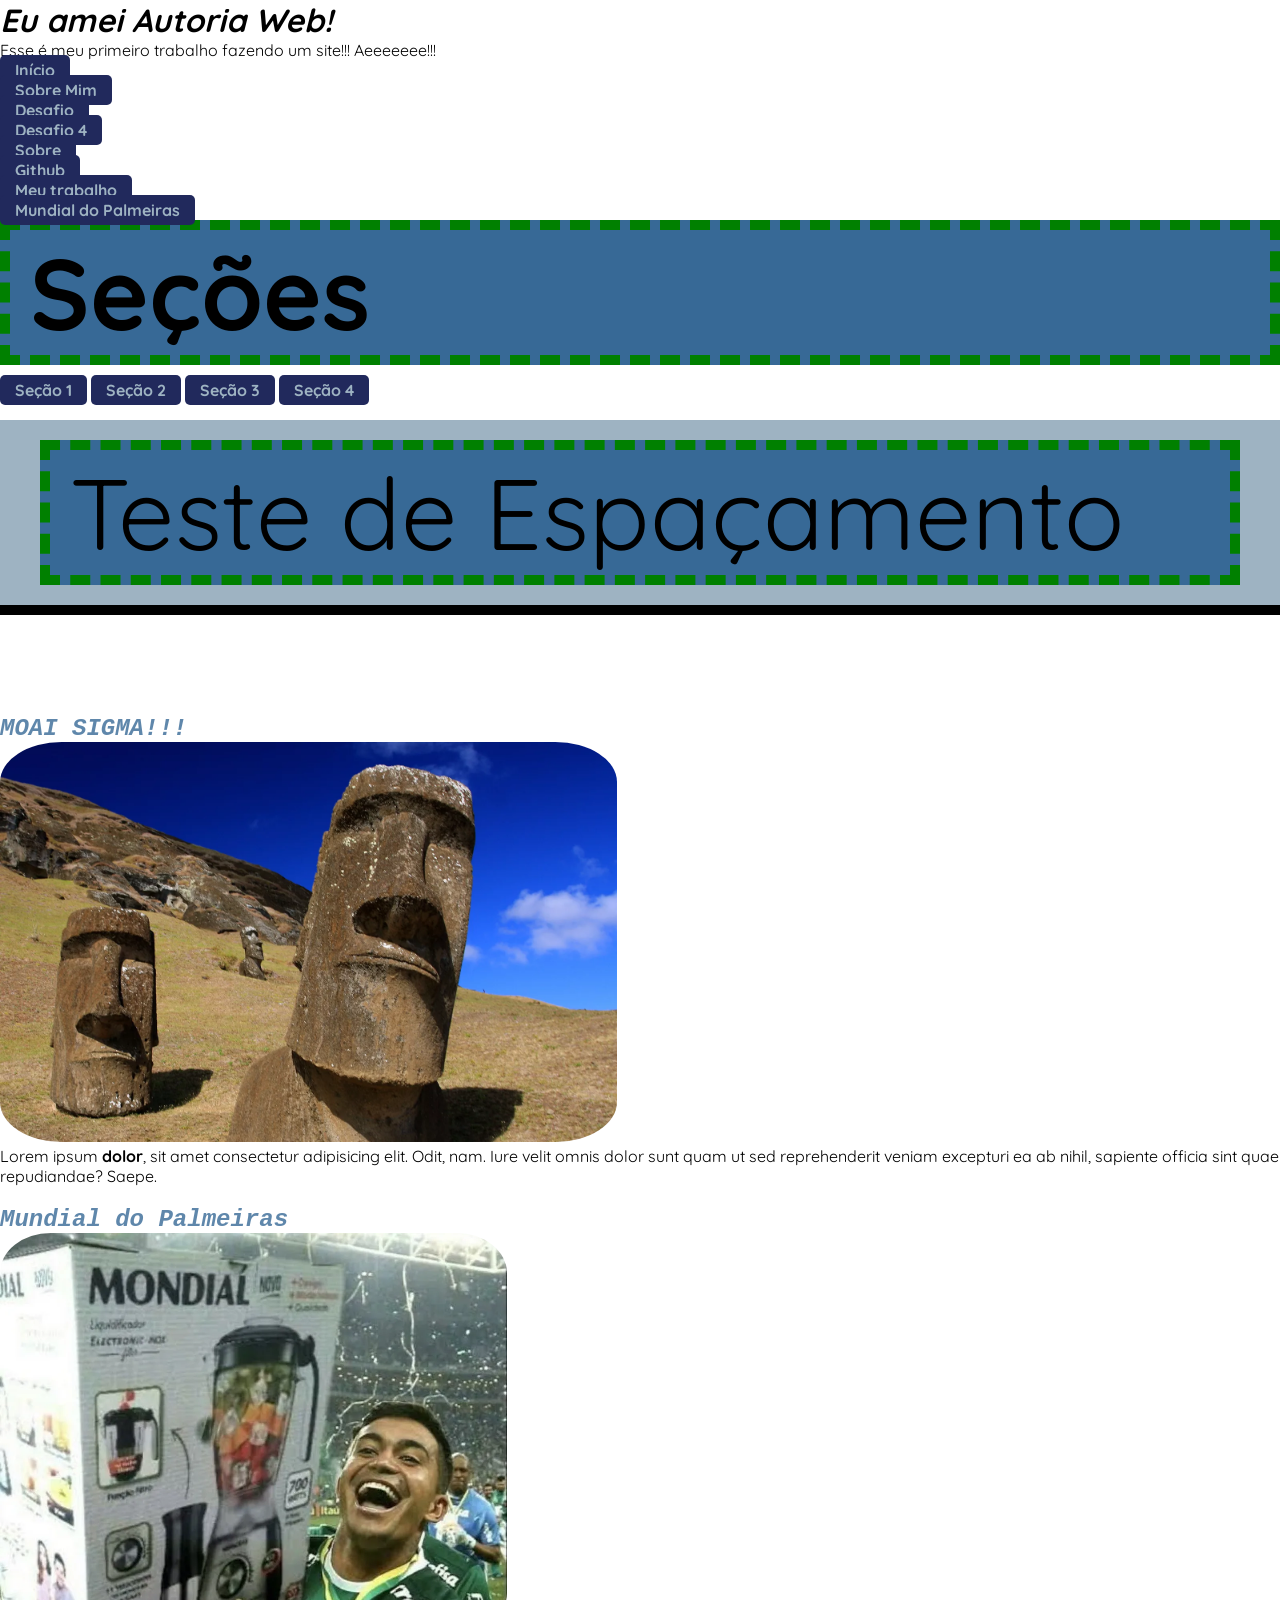
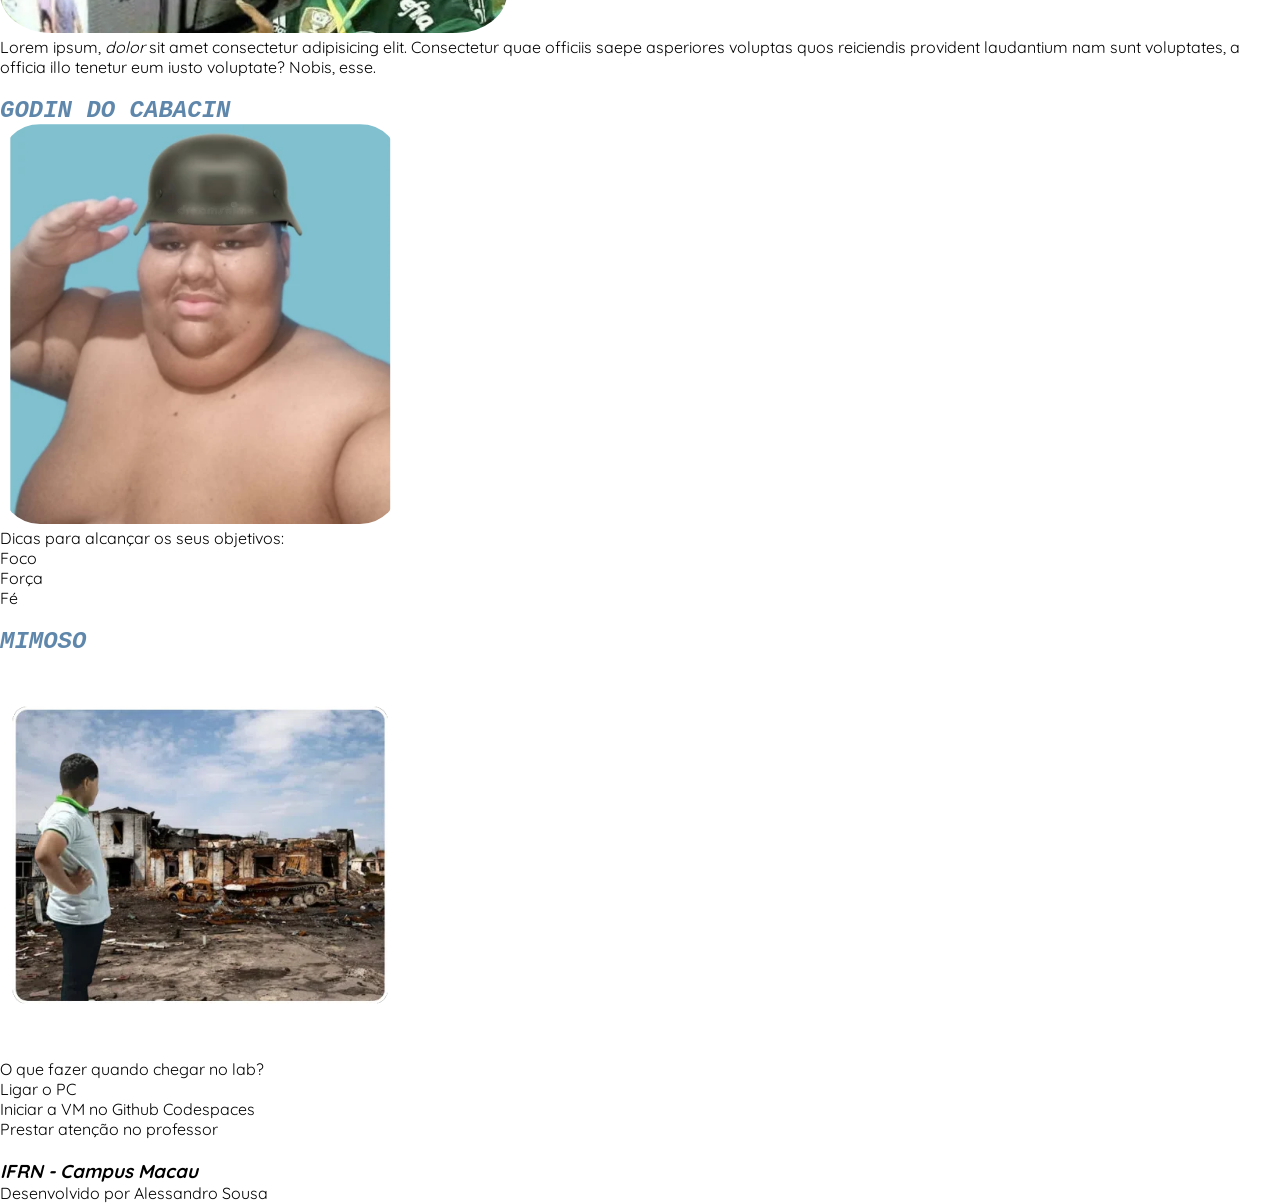
==== commit 389e5f1b: "desafio4" ====
--- a/index.html
+++ b/index.html
@@ -28,6 +28,9 @@
           </li>
           <li>
             <a href="desafio2.html">Desafio</a>
+          </li>
+           <li>
+            <a href="desafio4.html">Desafio 4</a>
           </li>
           <li>
             <a href="sobre.html">Sobre</a>
